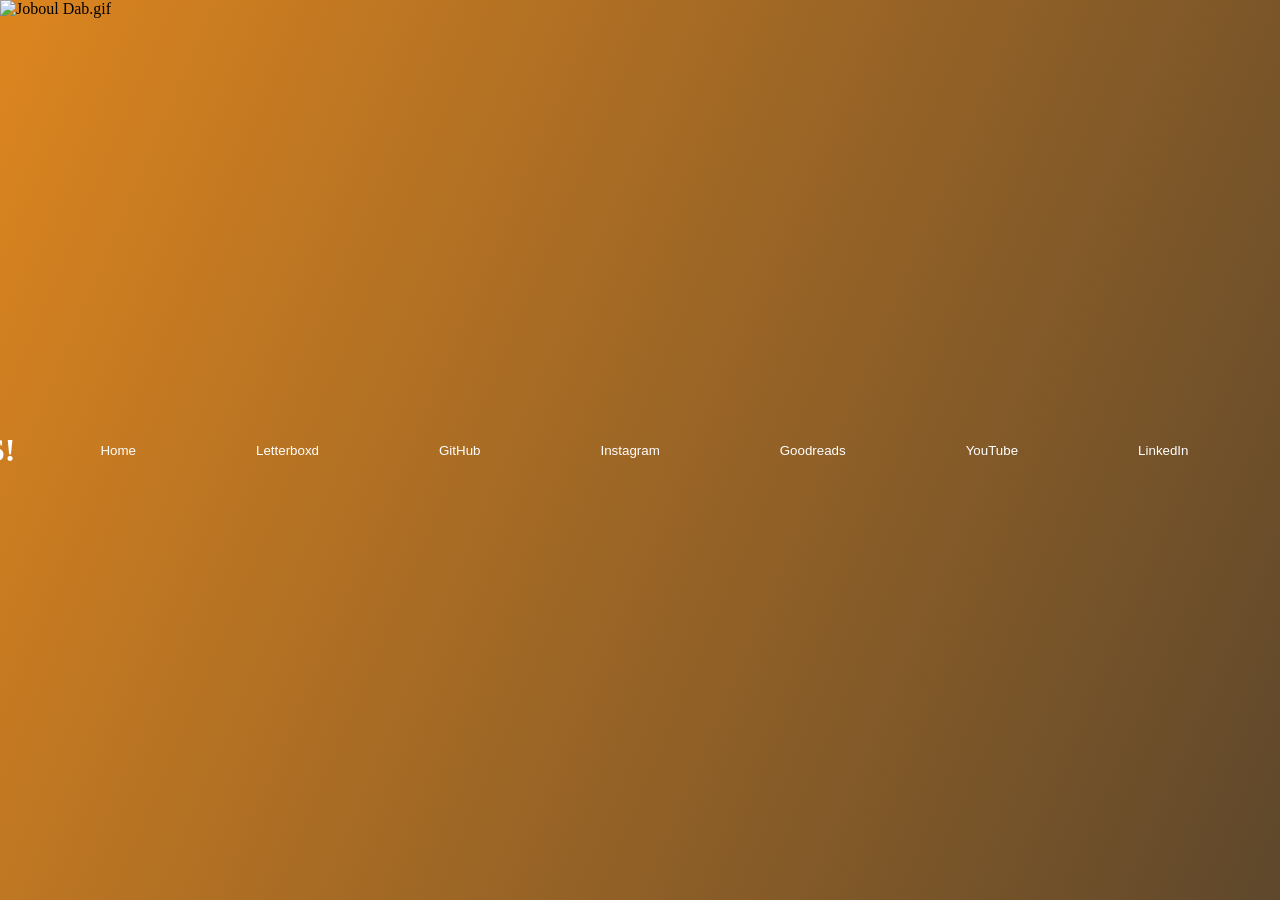
==== contact.html @ 67f7d69d "firefox patch" ====
<!DOCTYPE html>
<html lang="en">
<head>
    <meta charset="UTF-8">
    <meta name="viewport" content="width=device-width, initial-scale=1.0">
    <title>Contact</title>
        <link rel="icon" type="imagewebicon" href="Pics/20240313004500_1.jpg"> <!-- Webicon -->
    <link href="https://fonts.googleapis.com/css2?family=Space+Grotesk:wght@300;400;500;600;700&display=swap" rel="stylesheet"> <!-- Font -->

<img src="Pics/Joboul Dab.gif" alt="Joboul Dab.gif" style="position: absolute; top: 0; left: 0; width: 100%; height: 100%; object-fit: cover; z-index: -1;"> <!-- Background GIF -->

<h1 style="color: white; text-align: center; padding: 25px;">LINKS!</h1> <!-- Heading -->

</head>


<!-- Background Gradient -->

    <style>
    body {
        margin: 0;                         
        overflow-y: hidden;
        height: 100vh;
        align-items: center;
        display: flex;

        background: linear-gradient(
            -67deg,
         #34403A,
         #285238,
        #343330,
        #DC851F
    );
    background-size: 400% 400%;
    animation: gradient 10s ease infinite;
    justify-content: center;
    align-items: center;
}
    @keyframes gradient {
    0% {
        background-position: 0% 50%;
    }
    50% {
        background-position: 100% 50%;
    }
    100% {
        background-position: 0% 50%;
    }
    
    }
    
</style>

<nav>
 <button style="background: transparent; color: rgb(255, 255, 255); border: 2px transparent; text-align: center; padding: 50px;" onclick="window.location.href='index.html'">Home</button> <!-- Back Button -->

</nav>

<body
<section class="links">

    <button onclick="window.open('https://letterboxd.com/joboul/')">Letterboxd</button>
    <button onclick="window.open('https://github.com/joboul-8')">GitHub</button>
    <button onclick="window.open('https://www.instagram.com/elliott.nw/')">Instagram</button>
    <button onclick="window.open('https://www.goodreads.com/joboul')">Goodreads</button>
    <button onclick="window.open('https://www.youtube.com/@joboul')">YouTube</button>
    <button onclick="window.open('https://www.linkedin.com/in/elliott-noriega-waite-a75134298/')">LinkedIn</button>
   
    </style>
</section>

    <p style="color: white; text-align: center; padding: 50px;">© 2026 Joboul~</p> <!-- Footer -->
<div class="track" id="track">

<style>
    button {
        background: transparent;
        color: rgb(255, 255, 255);
        border: 2px transparent;
        text-align: center;
        padding: 50px;
        margin: 10px;
        
    }
</style>


    
</body>

</html>
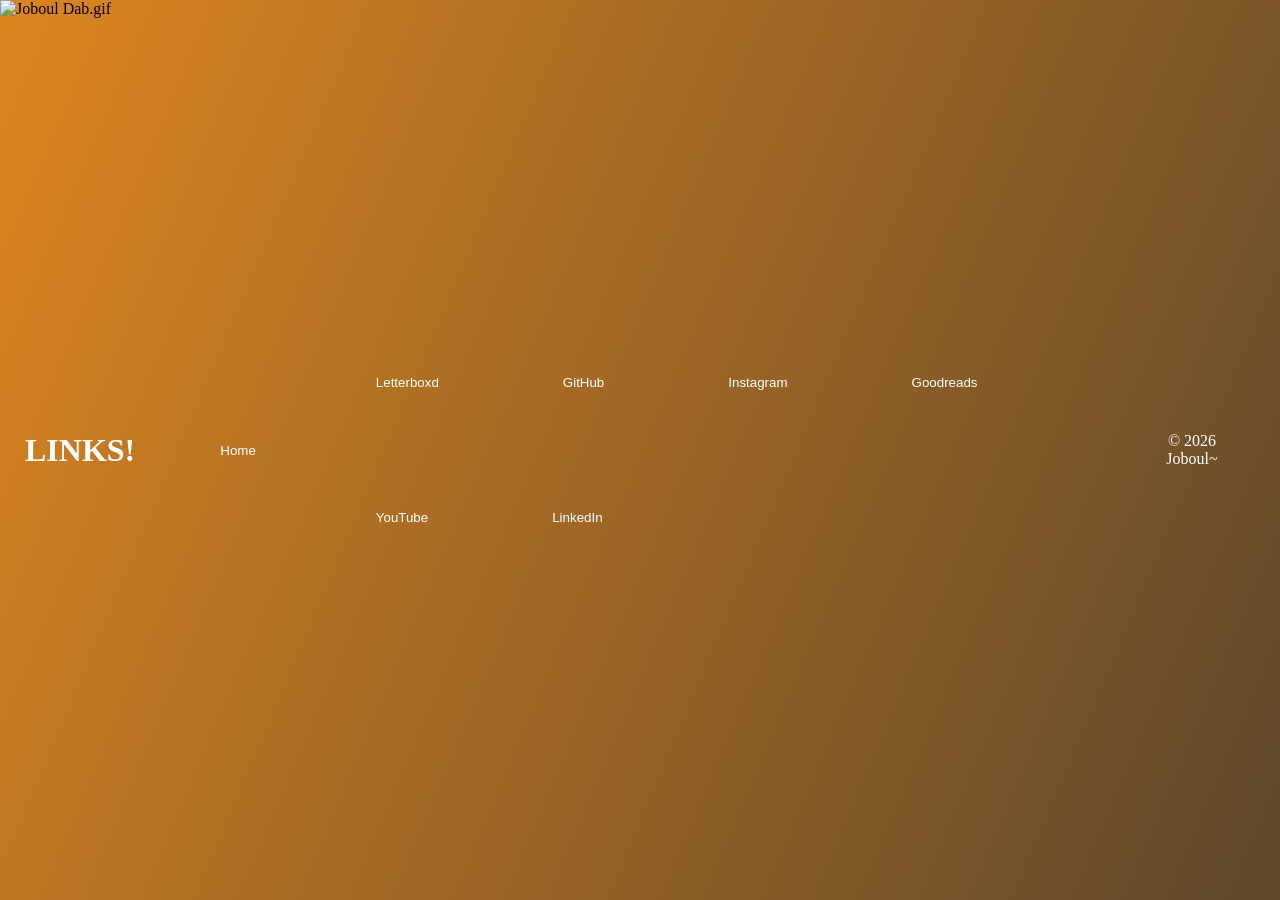
==== commit d8db922f: "Update contact.html" ====
--- a/contact.html
+++ b/contact.html
@@ -4,17 +4,9 @@
     <meta charset="UTF-8">
     <meta name="viewport" content="width=device-width, initial-scale=1.0">
     <title>Contact</title>
-        <link rel="icon" type="imagewebicon" href="Pics/20240313004500_1.jpg"> <!-- Webicon -->
-    <link href="https://fonts.googleapis.com/css2?family=Space+Grotesk:wght@300;400;500;600;700&display=swap" rel="stylesheet"> <!-- Font -->
 
-<img src="Pics/Joboul Dab.gif" alt="Joboul Dab.gif" style="position: absolute; top: 0; left: 0; width: 100%; height: 100%; object-fit: cover; z-index: -1;"> <!-- Background GIF -->
-
-<h1 style="color: white; text-align: center; padding: 25px;">LINKS!</h1> <!-- Heading -->
-
-</head>
-
-
-<!-- Background Gradient -->
+    <link rel="icon" type="image/x-icon" href="Pics/20240313004500_1.jpg">
+    <link href="https://fonts.googleapis.com/css2?family=Space+Grotesk:wght@300;400;500;600;700&display=swap" rel="stylesheet">
 
     <style>
     body {
@@ -35,28 +27,43 @@
     animation: gradient 10s ease infinite;
     justify-content: center;
     align-items: center;
-}
+    }
+
     @keyframes gradient {
-    0% {
-        background-position: 0% 50%;
+        0% { background-position: 0% 50%; }
+        50% { background-position: 100% 50%; }
+        100% { background-position: 0% 50%; }
     }
-    50% {
-        background-position: 100% 50%;
+
+    button {
+        background: transparent;
+        color: rgb(255, 255, 255);
+        border: 2px transparent;
+        text-align: center;
+        padding: 50px;
+        margin: 10px;
     }
-    100% {
-        background-position: 0% 50%;
-    }
-    
-    }
-    
-</style>
+    </style>
+</head>
 
+<body>
+
+<!-- Background GIF -->
+<img src="Pics/Joboul Dab.gif" alt="Joboul Dab.gif"
+style="position: absolute; top: 0; left: 0; width: 100%; height: 100%; object-fit: cover; z-index: -1;">
+
+<!-- Heading -->
+<h1 style="color: white; text-align: center; padding: 25px;">LINKS!</h1>
+
+<!-- Navigation -->
 <nav>
- <button style="background: transparent; color: rgb(255, 255, 255); border: 2px transparent; text-align: center; padding: 50px;" onclick="window.location.href='index.html'">Home</button> <!-- Back Button -->
-
+    <button style="background: transparent; color: rgb(255, 255, 255); border: 2px transparent; text-align: center; padding: 50px;"
+        onclick="window.location.href='index.html'">
+        Home
+    </button>
 </nav>
 
-<body
+<!-- Links -->
 <section class="links">
 
     <button onclick="window.open('https://letterboxd.com/joboul/')">Letterboxd</button>
@@ -65,27 +72,10 @@
     <button onclick="window.open('https://www.goodreads.com/joboul')">Goodreads</button>
     <button onclick="window.open('https://www.youtube.com/@joboul')">YouTube</button>
     <button onclick="window.open('https://www.linkedin.com/in/elliott-noriega-waite-a75134298/')">LinkedIn</button>
-   
-    </style>
+
 </section>
 
-    <p style="color: white; text-align: center; padding: 50px;">© 2026 Joboul~</p> <!-- Footer -->
-<div class="track" id="track">
+<p style="color: white; text-align: center; padding: 50px;">© 2026 Joboul~</p>
 
-<style>
-    button {
-        background: transparent;
-        color: rgb(255, 255, 255);
-        border: 2px transparent;
-        text-align: center;
-        padding: 50px;
-        margin: 10px;
-        
-    }
-</style>
-
-
-    
 </body>
-
 </html>
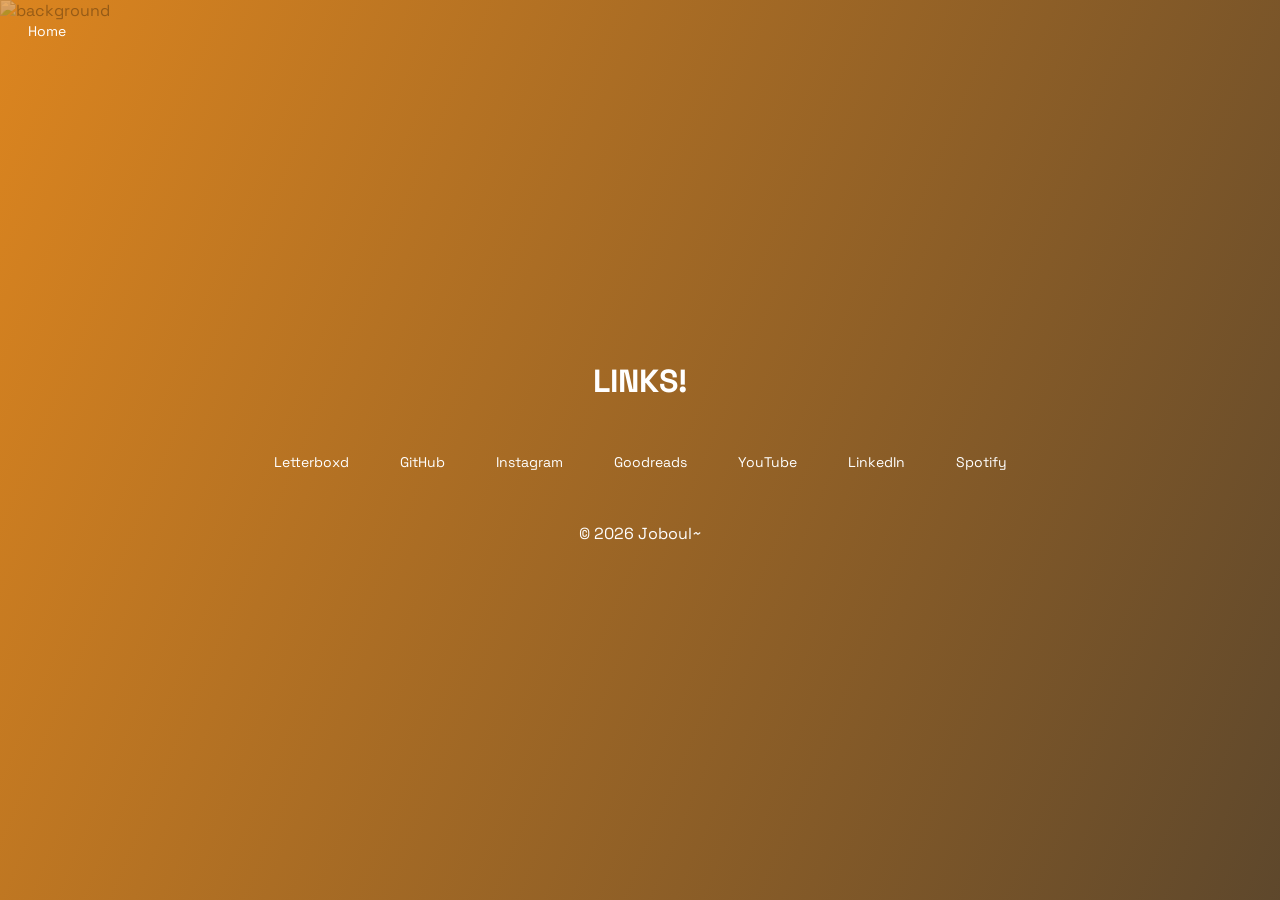
==== commit 7bb96556: "Update contact.html" ====
--- a/contact.html
+++ b/contact.html
@@ -1,81 +1,128 @@
 <!DOCTYPE html>
 <html lang="en">
 <head>
-    <meta charset="UTF-8">
-    <meta name="viewport" content="width=device-width, initial-scale=1.0">
-    <title>Contact</title>
+<meta charset="UTF-8">
+<meta name="viewport" content="width=device-width, initial-scale=1.0">
+<title>Contact</title>
 
-    <link rel="icon" type="image/x-icon" href="Pics/20240313004500_1.jpg">
-    <link href="https://fonts.googleapis.com/css2?family=Space+Grotesk:wght@300;400;500;600;700&display=swap" rel="stylesheet">
+<link rel="icon" type="imagewebicon" href="Pics/20240313004500_1.jpg">
+<link href="https://fonts.googleapis.com/css2?family=Space+Grotesk:wght@300;400;500;600;700&display=swap" rel="stylesheet">
 
-    <style>
-    body {
-        margin: 0;                         
-        overflow-y: hidden;
-        height: 100vh;
-        align-items: center;
-        display: flex;
+<style>
+* {
+    box-sizing: border-box;
+    font-family: 'Space Grotesk', sans-serif;
+}
 
-        background: linear-gradient(
-            -67deg,
-         #34403A,
-         #285238,
-        #343330,
-        #DC851F
-    );
+body {
+    margin: 0;
+    min-height: 100vh;
+    display: flex;
+    flex-direction: column;
+    align-items: center;
+    justify-content: center;
+
+    background: linear-gradient(-67deg, #34403A, #285238, #343330, #DC851F);
     background-size: 400% 400%;
     animation: gradient 10s ease infinite;
+
+    overflow-x: hidden;
+}
+
+@keyframes gradient {
+    0% { background-position: 0% 50%; }
+    50% { background-position: 100% 50%; }
+    100% { background-position: 0% 50%; }
+}
+
+/* Background GIF */
+.bg-gif {
+    position: fixed;
+    top: 0;
+    left: 0;
+    width: 100%;
+    height: 100%;
+    object-fit: cover;
+    z-index: -1;
+    opacity: 0.3;
+}
+
+/* Heading */
+h1 {
+    color: white;
+    text-align: center;
+    margin: 20px 10px;
+}
+
+/* Nav */
+nav {
+    position: absolute;
+    top: 10px;
+    left: 10px;
+}
+
+/* Buttons container */
+.links {
+    display: flex;
+    flex-wrap: wrap;
     justify-content: center;
-    align-items: center;
+    gap: 15px;
+    padding: 20px;
+    max-width: 900px;
+}
+
+/* Buttons */
+button {
+    background: transparent;
+    color: white;
+    border: 2px transparent;
+    padding: 12px 18px;
+    border-radius: 10px;
+    cursor: pointer;
+    transition: 0.3s;
+    font-size: 14px;
+}
+
+button:hover {
+    background: rgba(255,255,255,0.15);
+}
+
+/* Mobile tweaks */
+@media (max-width: 600px) {
+    button {
+        width: 100%;
+        max-width: 280px;
     }
 
-    @keyframes gradient {
-        0% { background-position: 0% 50%; }
-        50% { background-position: 100% 50%; }
-        100% { background-position: 0% 50%; }
+    h1 {
+        font-size: 22px;
     }
-
-    button {
-        background: transparent;
-        color: rgb(255, 255, 255);
-        border: 2px transparent;
-        text-align: center;
-        padding: 50px;
-        margin: 10px;
-    }
-    </style>
+}
+</style>
 </head>
 
 <body>
 
-<!-- Background GIF -->
-<img src="Pics/Joboul Dab.gif" alt="Joboul Dab.gif"
-style="position: absolute; top: 0; left: 0; width: 100%; height: 100%; object-fit: cover; z-index: -1;">
+<img class="bg-gif" src="Pics/Joboul Dab.gif" alt="background">
 
-<!-- Heading -->
-<h1 style="color: white; text-align: center; padding: 25px;">LINKS!</h1>
-
-<!-- Navigation -->
 <nav>
-    <button style="background: transparent; color: rgb(255, 255, 255); border: 2px transparent; text-align: center; padding: 50px;"
-        onclick="window.location.href='index.html'">
-        Home
-    </button>
+    <button onclick="window.location.href='index.html'">Home</button>
 </nav>
 
-<!-- Links -->
+<h1>LINKS!</h1>
+
 <section class="links">
-
     <button onclick="window.open('https://letterboxd.com/joboul/')">Letterboxd</button>
     <button onclick="window.open('https://github.com/joboul-8')">GitHub</button>
     <button onclick="window.open('https://www.instagram.com/elliott.nw/')">Instagram</button>
     <button onclick="window.open('https://www.goodreads.com/joboul')">Goodreads</button>
     <button onclick="window.open('https://www.youtube.com/@joboul')">YouTube</button>
     <button onclick="window.open('https://www.linkedin.com/in/elliott-noriega-waite-a75134298/')">LinkedIn</button>
-
+<button onclick="window.open('https://open.spotify.com/user/elliottnoriegawaite')">Spotify</button>
+ 
 </section>
 
-<p style="color: white; text-align: center; padding: 50px;">© 2026 Joboul~</p>
+<p style="color:white; text-align:center; margin-top:20px;">© 2026 Joboul~</p>
 
 </body>
 </html>
